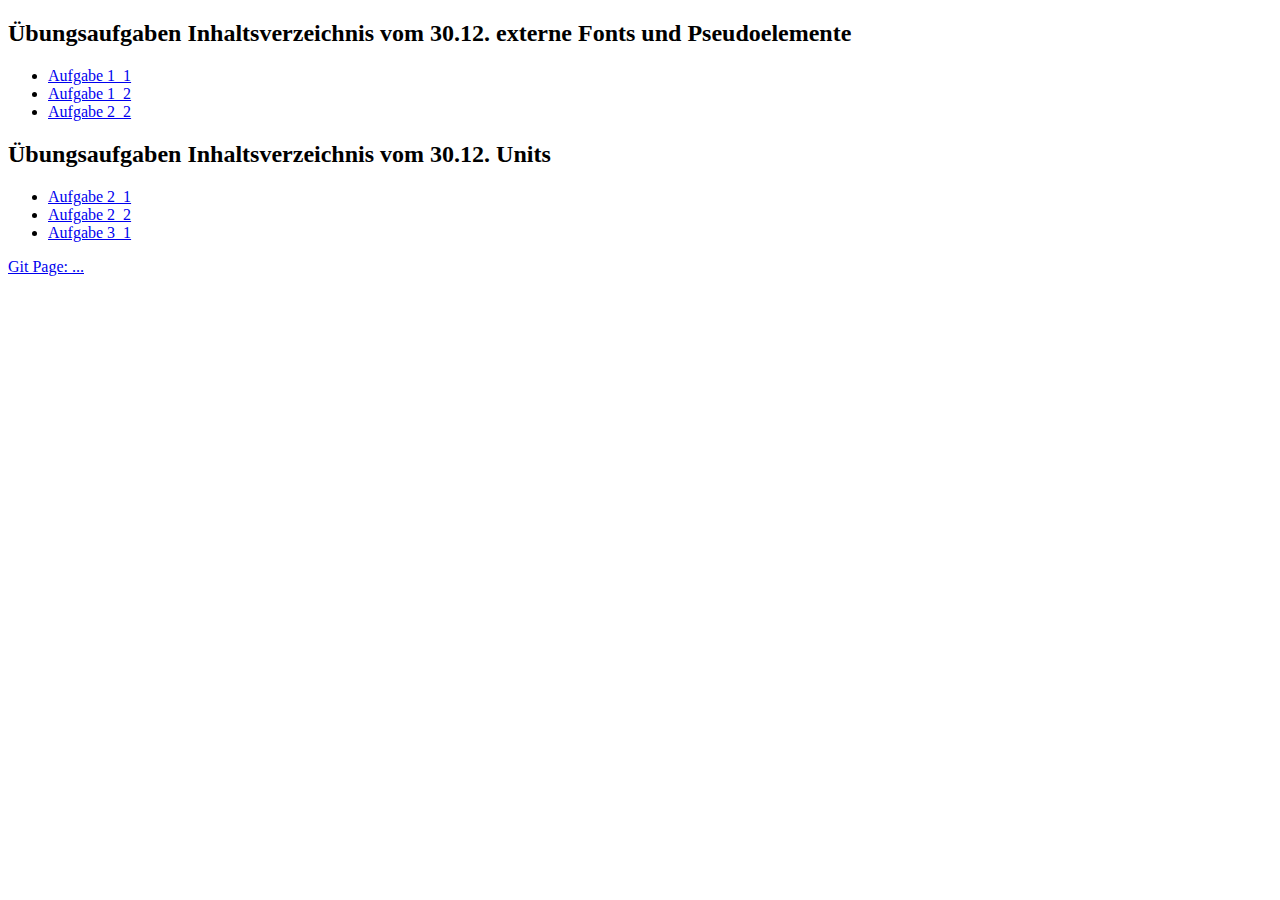
==== index.html @ 56bfca2c "Übungsaufgaben vom 30.12.21 Externe Fonts, Pseudoelemente und Units" ====
<!DOCTYPE html>
<html lang="en">

<head>
    <meta charset="UTF-8">
    <meta http-equiv="X-UA-Compatible" content="IE=edge">
    <meta name="viewport" content="width=device-width, initial-scale=1.0">
    <title>Übungsaufgaben vom 30.12. Verlinkung von Inhalt auf Einzelordner</title>
</head>

<body>
    <main>
        <section>
            <h2>Übungsaufgaben Inhaltsverzeichnis vom 30.12. externe Fonts und Pseudoelemente</h2>
            <ul>
                <li><a target="_blank" rel="noopener noreferrer" href="fonts_pseudo/1_1/index.html">Aufgabe 1_1</a></li>
                <li><a target="_blank" rel="noopener noreferrer" href="fonts_pseudo/1_2/index.html">Aufgabe 1_2</a></li>
                <li><a target="_blank" rel="noopener noreferrer" href="fonts_pseudo/2_2/index.html">Aufgabe 2_2</a></li>
            </ul>
            <h2>Übungsaufgaben Inhaltsverzeichnis vom 30.12. Units</h2>
            <ul>
                <li><a target="_blank" rel="noopener noreferrer" href="units/2_1/index.html">Aufgabe 2_1</a></li>
                <li><a target="_blank" rel="noopener noreferrer" href="units/2_2/index.html">Aufgabe 2_2</a></li>
                <li><a target="_blank" rel="noopener noreferrer" href="units/3_1/index.html">Aufgabe 3_1</a></li>
            </ul>
            <a href="...">Git Page: ...</a>
        </section>
    </main>

</body>

</html>
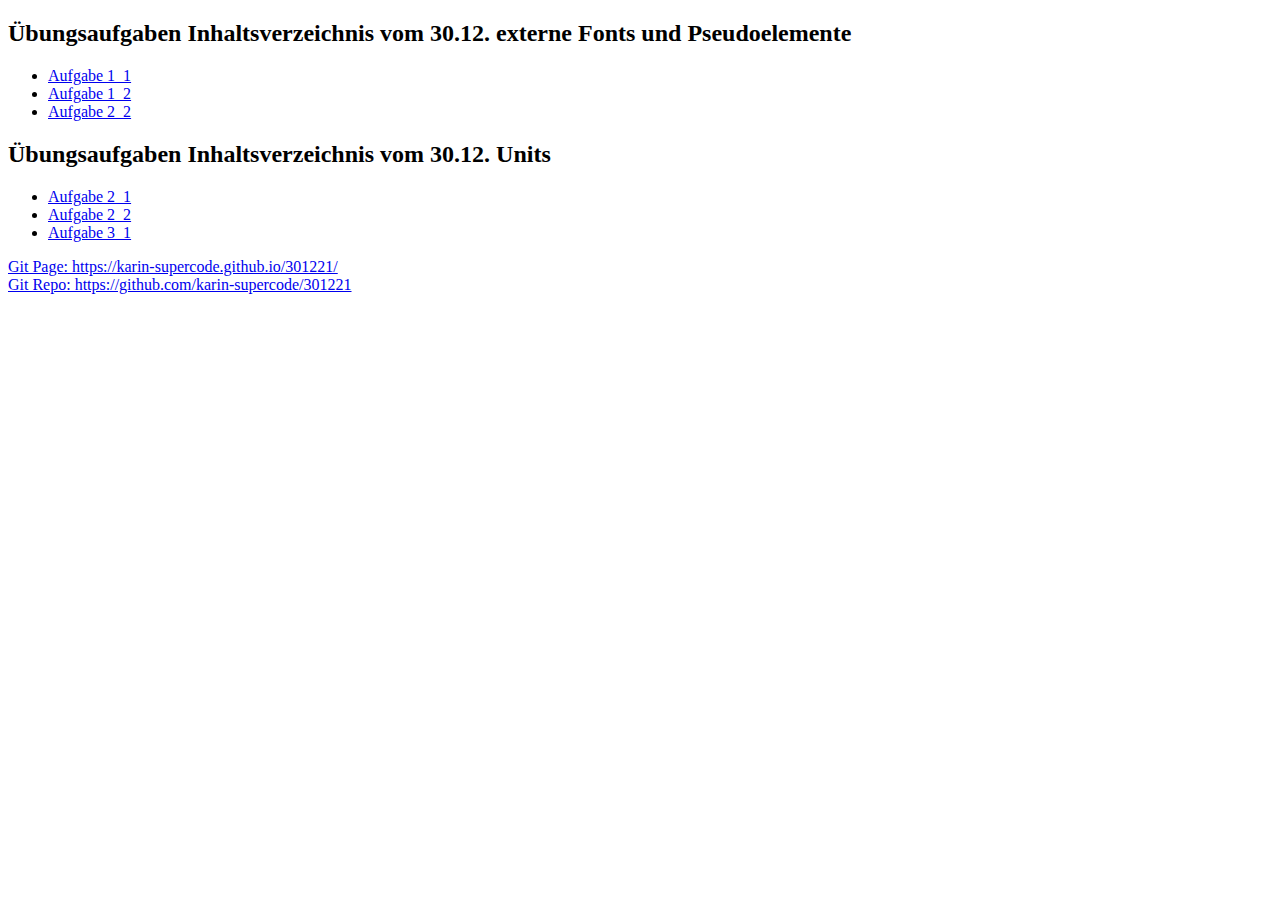
==== commit f0409bc5: "image 3_1" ====
--- a/index.html
+++ b/index.html
@@ -23,7 +23,9 @@
                 <li><a target="_blank" rel="noopener noreferrer" href="units/2_2/index.html">Aufgabe 2_2</a></li>
                 <li><a target="_blank" rel="noopener noreferrer" href="units/3_1/index.html">Aufgabe 3_1</a></li>
             </ul>
-            <a href="...">Git Page: ...</a>
+            <a href="https://karin-supercode.github.io/301221/">Git Page:
+                https://karin-supercode.github.io/301221/</a><br>
+            <a href="https://github.com/karin-supercode/301221">Git Repo: https://github.com/karin-supercode/301221</a>
         </section>
     </main>
 
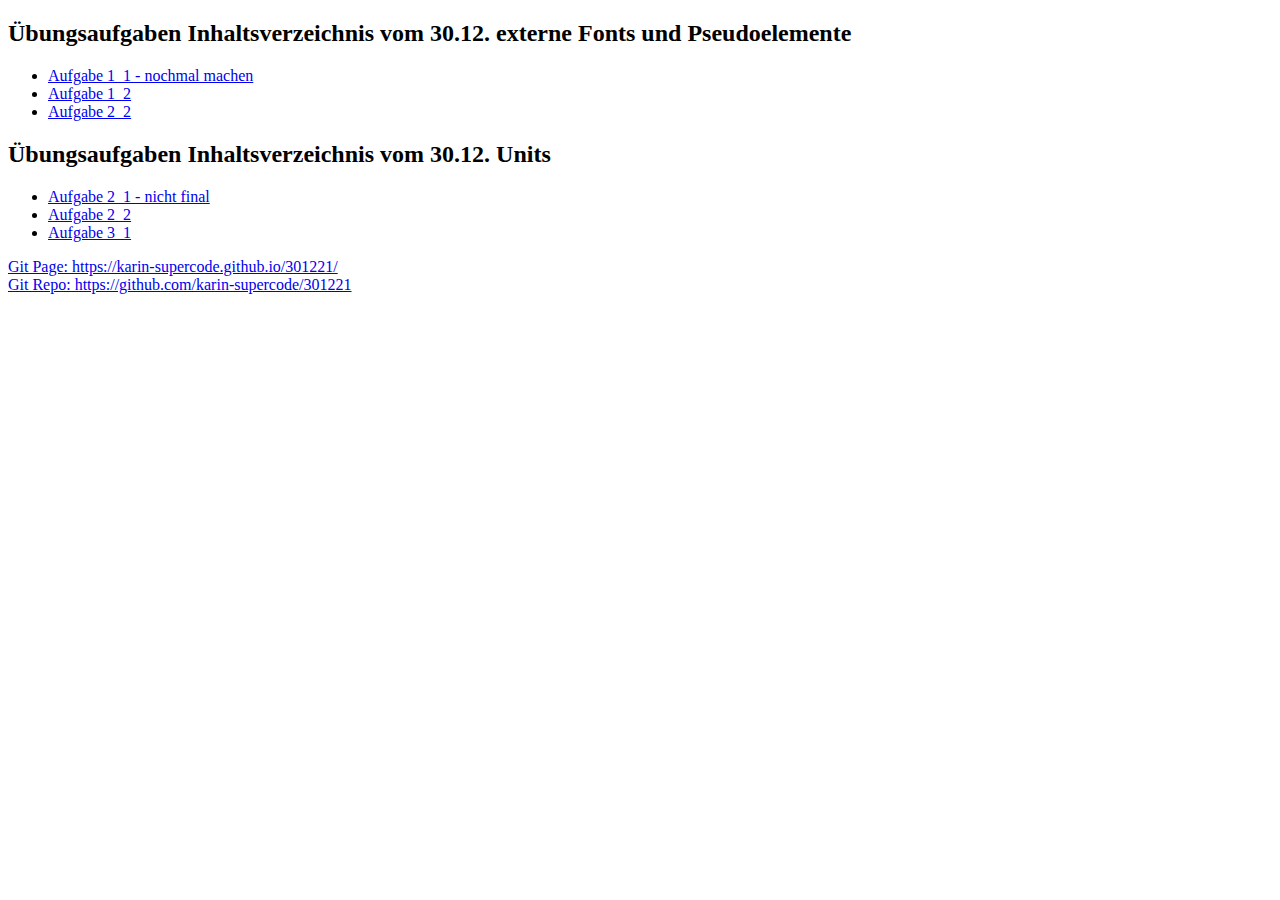
==== commit 3833e1b0: "edit" ====
--- a/index.html
+++ b/index.html
@@ -13,19 +13,22 @@
         <section>
             <h2>Übungsaufgaben Inhaltsverzeichnis vom 30.12. externe Fonts und Pseudoelemente</h2>
             <ul>
-                <li><a target="_blank" rel="noopener noreferrer" href="fonts_pseudo/1_1/index.html">Aufgabe 1_1</a></li>
+                <li><a target="_blank" rel="noopener noreferrer" href="fonts_pseudo/1_1/index.html">Aufgabe 1_1 -
+                        nochmal machen</a></li>
                 <li><a target="_blank" rel="noopener noreferrer" href="fonts_pseudo/1_2/index.html">Aufgabe 1_2</a></li>
                 <li><a target="_blank" rel="noopener noreferrer" href="fonts_pseudo/2_2/index.html">Aufgabe 2_2</a></li>
             </ul>
             <h2>Übungsaufgaben Inhaltsverzeichnis vom 30.12. Units</h2>
             <ul>
-                <li><a target="_blank" rel="noopener noreferrer" href="units/2_1/index.html">Aufgabe 2_1</a></li>
+                <li><a target="_blank" rel="noopener noreferrer" href="units/2_1/index.html">Aufgabe 2_1 - nicht
+                        final</a></li>
                 <li><a target="_blank" rel="noopener noreferrer" href="units/2_2/index.html">Aufgabe 2_2</a></li>
                 <li><a target="_blank" rel="noopener noreferrer" href="units/3_1/index.html">Aufgabe 3_1</a></li>
             </ul>
             <a href="https://karin-supercode.github.io/301221/">Git Page:
                 https://karin-supercode.github.io/301221/</a><br>
             <a href="https://github.com/karin-supercode/301221">Git Repo: https://github.com/karin-supercode/301221</a>
+            <!-- test update git 2 -->
         </section>
     </main>
 
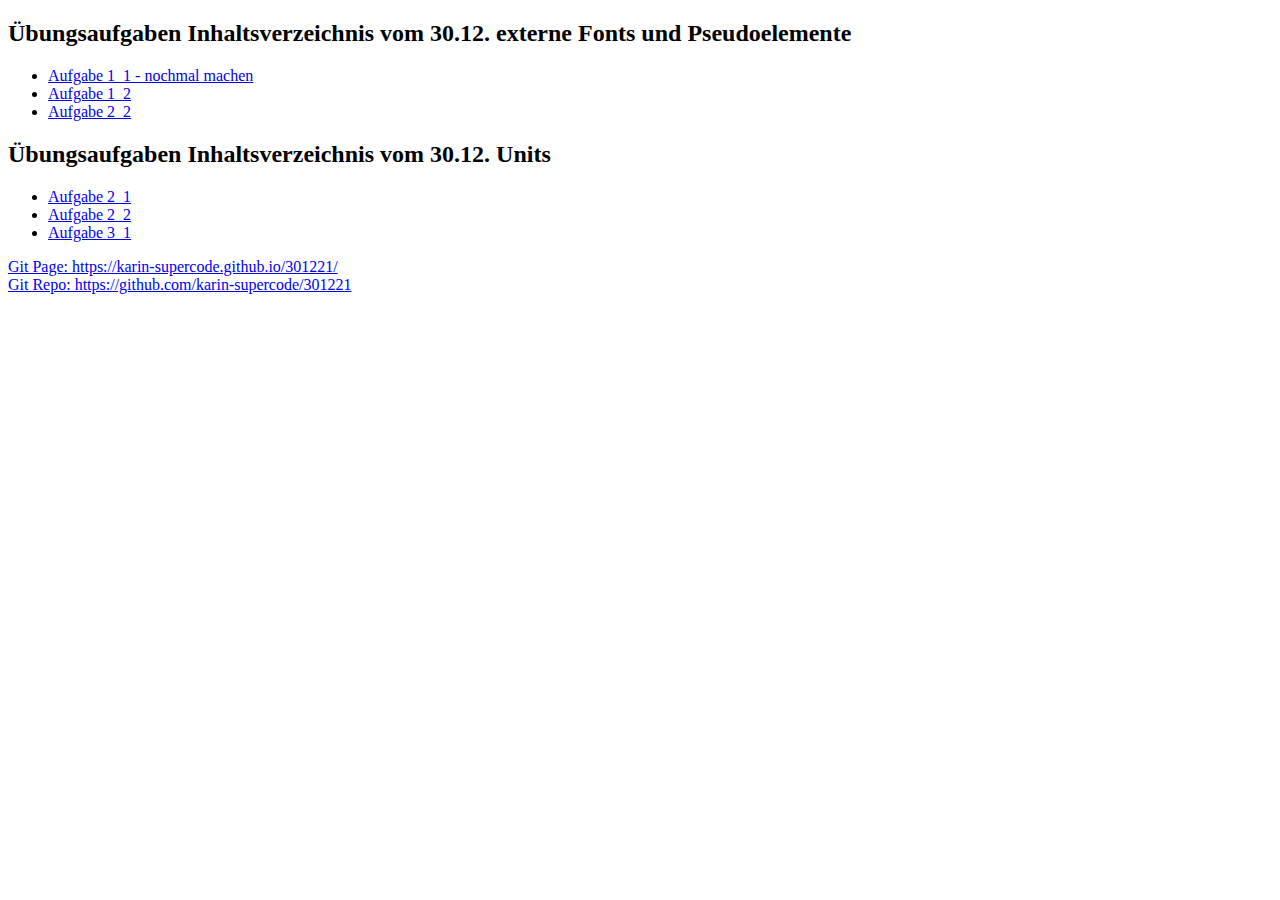
==== commit 40d635ea: "edit" ====
--- a/index.html
+++ b/index.html
@@ -20,15 +20,14 @@
             </ul>
             <h2>Übungsaufgaben Inhaltsverzeichnis vom 30.12. Units</h2>
             <ul>
-                <li><a target="_blank" rel="noopener noreferrer" href="units/2_1/index.html">Aufgabe 2_1 - nicht
-                        final</a></li>
+                <li><a target="_blank" rel="noopener noreferrer" href="units/2_1/index.html">Aufgabe 2_1 </a></li>
                 <li><a target="_blank" rel="noopener noreferrer" href="units/2_2/index.html">Aufgabe 2_2</a></li>
                 <li><a target="_blank" rel="noopener noreferrer" href="units/3_1/index.html">Aufgabe 3_1</a></li>
             </ul>
             <a href="https://karin-supercode.github.io/301221/">Git Page:
                 https://karin-supercode.github.io/301221/</a><br>
             <a href="https://github.com/karin-supercode/301221">Git Repo: https://github.com/karin-supercode/301221</a>
-            <!-- test update git 2 -->
+            <!-- test update git 3 -->
         </section>
     </main>
 
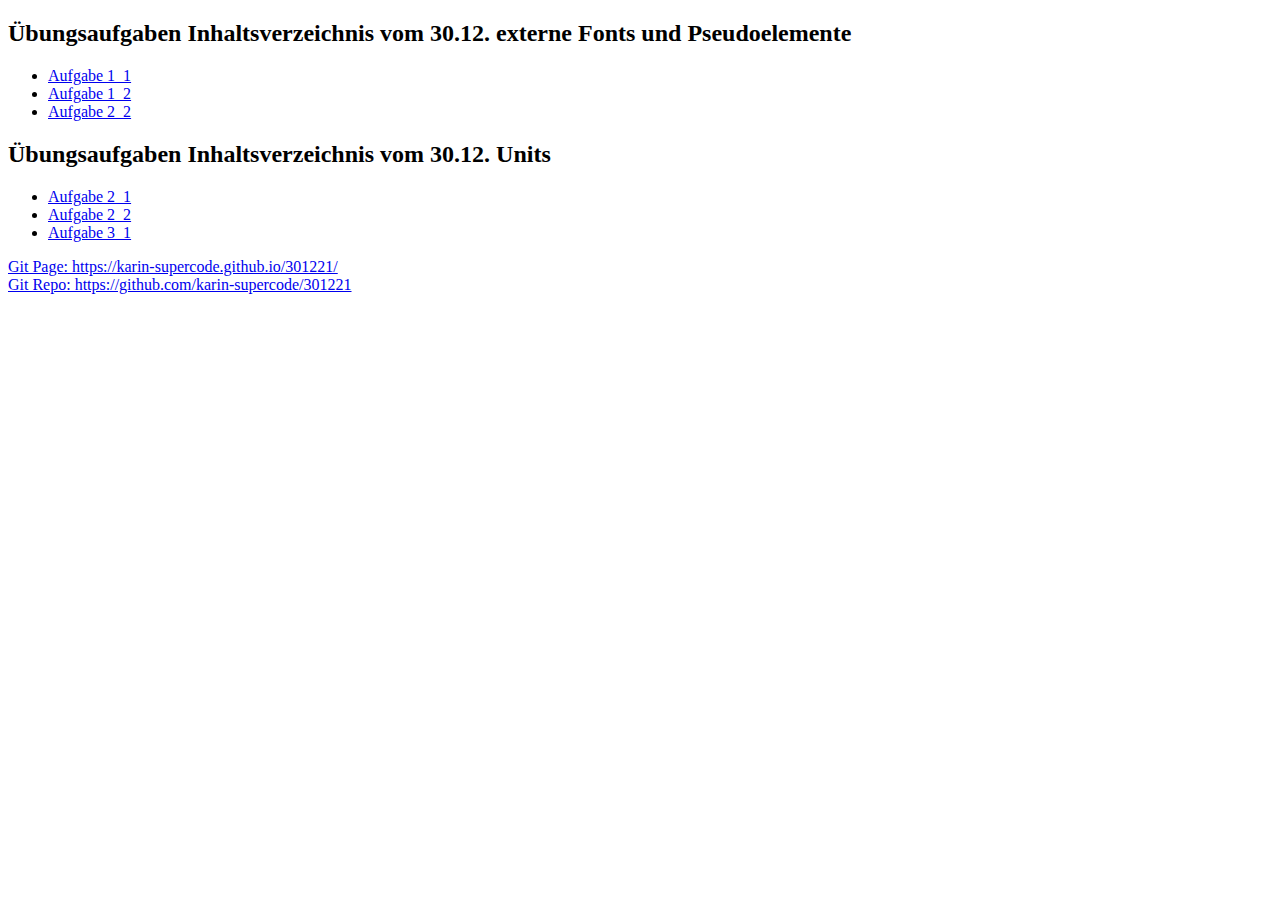
==== commit 5d510b3f: "edit" ====
--- a/index.html
+++ b/index.html
@@ -13,8 +13,7 @@
         <section>
             <h2>Übungsaufgaben Inhaltsverzeichnis vom 30.12. externe Fonts und Pseudoelemente</h2>
             <ul>
-                <li><a target="_blank" rel="noopener noreferrer" href="fonts_pseudo/1_1/index.html">Aufgabe 1_1 -
-                        nochmal machen</a></li>
+                <li><a target="_blank" rel="noopener noreferrer" href="fonts_pseudo/1_1/index.html">Aufgabe 1_1</a></li>
                 <li><a target="_blank" rel="noopener noreferrer" href="fonts_pseudo/1_2/index.html">Aufgabe 1_2</a></li>
                 <li><a target="_blank" rel="noopener noreferrer" href="fonts_pseudo/2_2/index.html">Aufgabe 2_2</a></li>
             </ul>
